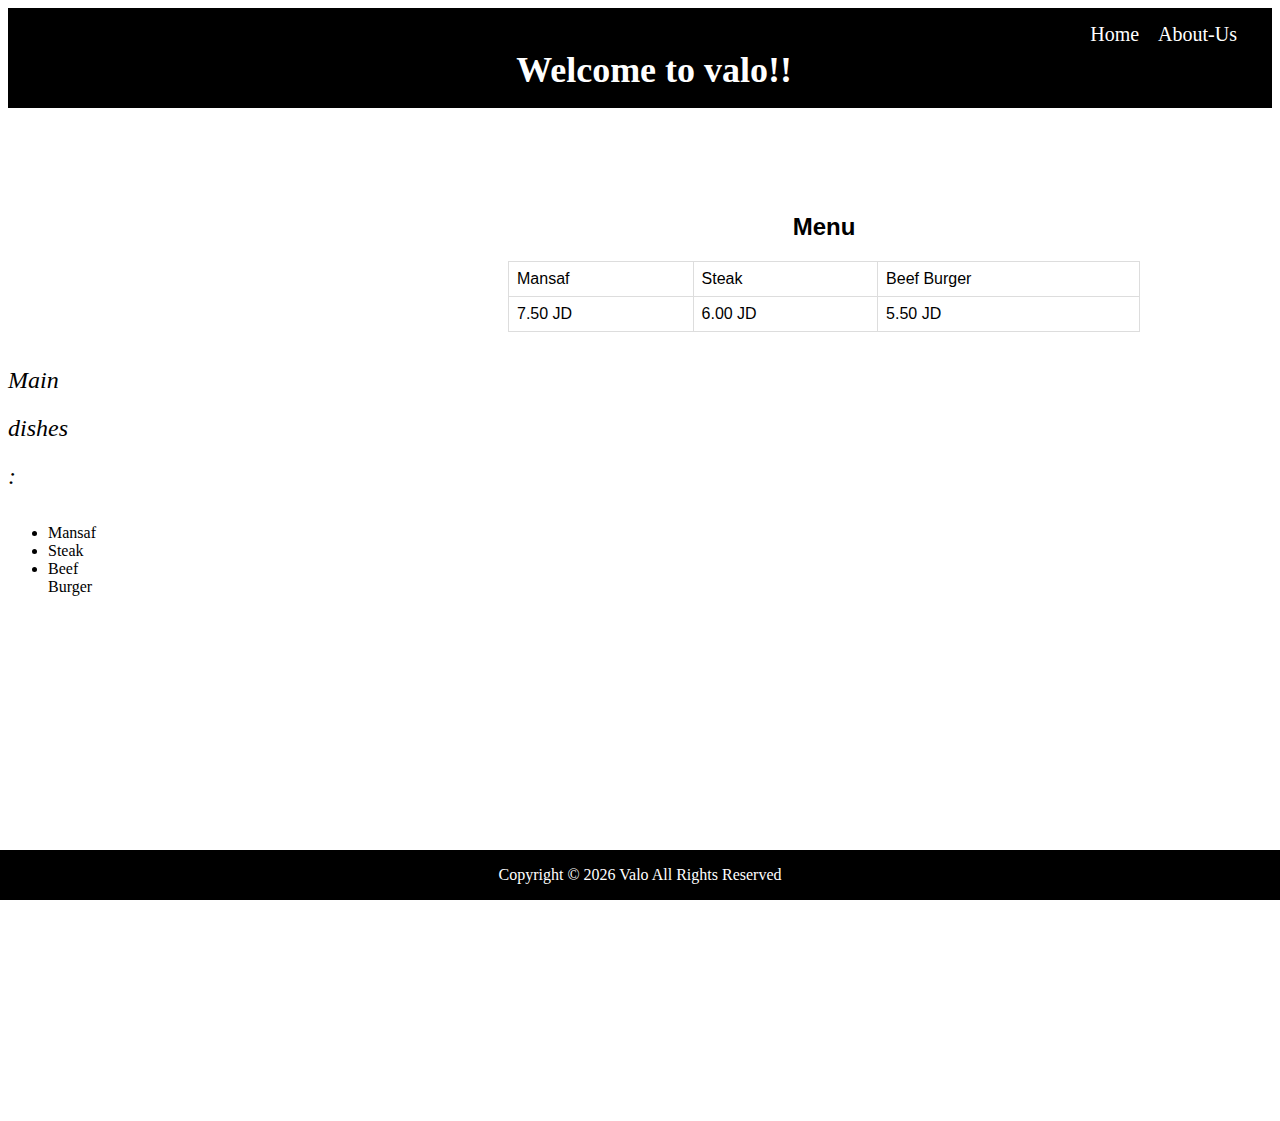
==== index.html @ 813fd275 "HTML" ====
<!DOCTYPE html>
<html lang="en">
<head>
    <meta charset="UTF-8">
    <meta http-equiv="X-UA-Compatible" content="IE=edge">
    <meta name="viewport" content="width=device-width, initial-scale=1.0">
    <title>Valo Restaurant</title>
</head>
<style>
    *
{
box-sizing: border-box;
}

nav
{
background-color: black;
width: 100%;
height: 100px;
margin: 5px 0px;
padding: 5px 15px;
}

.right
{
float: right;
padding: 10px 5px;

}

.right a 
{
   
margin-right: 15px;
font-size: 20px;
text-decoration: none;
color: white; 
   
}
.right a:hover
{
color: red;
font-size: 20px;

}
.left
{
float: left;

}

.left img
{

width: 8%;
}
.mid
{
    text-align: center;
    color: white;
    font-size: large;
    margin-left: 200px;
    
}
main
{

width: 100%;
height: 1000px;
margin: 5px 0px;
padding-top: 70px;

}

table {
  font-family: arial, sans-serif;
  border-collapse: collapse;
  width: 50%;
  margin-left: 500px;
}

td, th {
  border: 1px solid #dddddd;
  text-align: left;
  padding: 8px;
}

   
.menu
{
    margin-top: 10px;
    text-align: center;

}
.menu h1
{
    padding-top: 10px;
    text-transform: capitalize;
    letter-spacing: 3px;

}
.menu p
{
    font-size: 20px;
    line-height: 2;
}
.dishes
{
    margin-right: 1550px;
    
}
.dishes p
{
    font-size: x-large;
    font-style: italic;
    font-family: 'Times New Roman', Times, serif;
}
.images
{
    margin-left: 1500px;
    
}
footer {
    position: fixed;
    left: 0;
    bottom: 0;
    width: 100%;
    background-color: black;
    color: white;
    text-align: center;
  }
</style>
<body>
    <nav>
           <!--   
            <div class="left">
         
            <img src="img/chef.png" alt="">

            </div>  -->

        <div class="right">
 
            <a href="index.html">Home</a>
            <a href="about.html">About-Us</a>
            
        </div>

        <div class="mid">
            <h1><p>Welcome to valo!!</p></h1>
        </div>
    </nav>
    <main>
        <div class="menu">
               
            <table>
                <thead>
                <caption><h2>Menu</h2> </caption>
                
            </thead>
                <tr>
                    <td colspan="1">Mansaf</td>
                    <td>Steak</td>
                    <td>Beef Burger</td>
                </tr>
                <tr>
                    <td>7.50 JD</td>
                    <td>6.00 JD</td>
                    <td>5.50 JD</td>
                   

                </tr>
            </table>  

            <div class="dishes">
            <p>Main dishes :</p>
            <ul>
            <li>Mansaf</li>
            <li>Steak</li>
            <li>Beef Burger</li>
            </ul>
            </div>

            <div class="images">
                <img src="img/mansaf.jpg" alt="" width="50%">
                <img src="img/steak.jpg" alt="" width="50%">
                <img src="img/burger.jpg" alt="" width="50%">

            </div>
    </main>
    <footer>
        <div>
            <p>Copyright &copy; <script>document.write(new Date().getFullYear())</script>
                Valo All Rights Reserved</p> 
        </div>
        
    </footer>
</body>
</html>
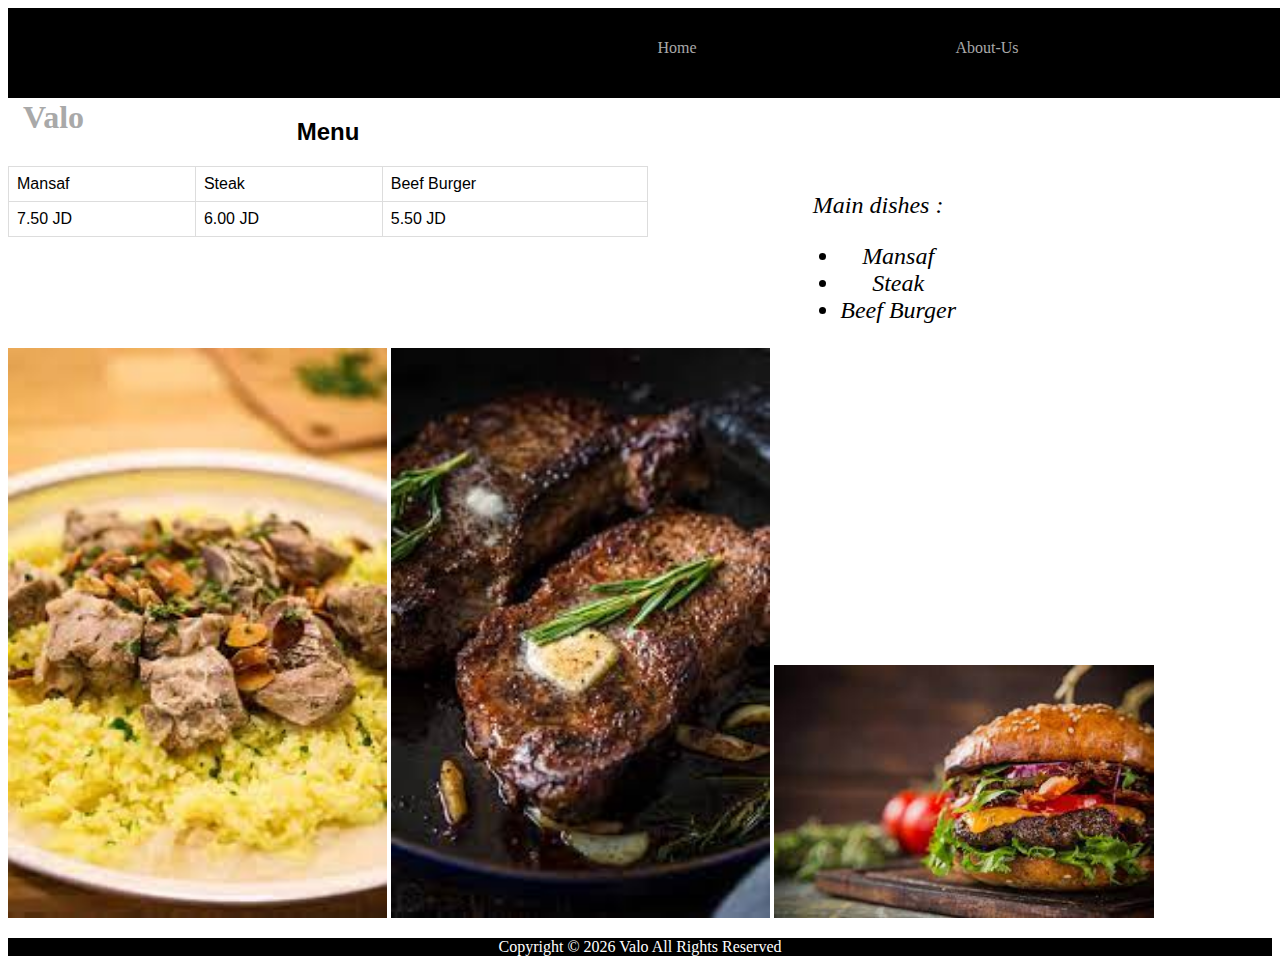
==== commit 7062f3ec: "CSS-Style" ====
--- a/index.html
+++ b/index.html
@@ -4,150 +4,23 @@
     <meta charset="UTF-8">
     <meta http-equiv="X-UA-Compatible" content="IE=edge">
     <meta name="viewport" content="width=device-width, initial-scale=1.0">
+    <link rel="stylesheet" href="style.css">
     <title>Valo Restaurant</title>
 </head>
-<style>
-    *
-{
-box-sizing: border-box;
-}
 
-nav
-{
-background-color: black;
-width: 100%;
-height: 100px;
-margin: 5px 0px;
-padding: 5px 15px;
-}
-
-.right
-{
-float: right;
-padding: 10px 5px;
-
-}
-
-.right a 
-{
-   
-margin-right: 15px;
-font-size: 20px;
-text-decoration: none;
-color: white; 
-   
-}
-.right a:hover
-{
-color: red;
-font-size: 20px;
-
-}
-.left
-{
-float: left;
-
-}
-
-.left img
-{
-
-width: 8%;
-}
-.mid
-{
-    text-align: center;
-    color: white;
-    font-size: large;
-    margin-left: 200px;
-    
-}
-main
-{
-
-width: 100%;
-height: 1000px;
-margin: 5px 0px;
-padding-top: 70px;
-
-}
-
-table {
-  font-family: arial, sans-serif;
-  border-collapse: collapse;
-  width: 50%;
-  margin-left: 500px;
-}
-
-td, th {
-  border: 1px solid #dddddd;
-  text-align: left;
-  padding: 8px;
-}
-
-   
-.menu
-{
-    margin-top: 10px;
-    text-align: center;
-
-}
-.menu h1
-{
-    padding-top: 10px;
-    text-transform: capitalize;
-    letter-spacing: 3px;
-
-}
-.menu p
-{
-    font-size: 20px;
-    line-height: 2;
-}
-.dishes
-{
-    margin-right: 1550px;
-    
-}
-.dishes p
-{
-    font-size: x-large;
-    font-style: italic;
-    font-family: 'Times New Roman', Times, serif;
-}
-.images
-{
-    margin-left: 1500px;
-    
-}
-footer {
-    position: fixed;
-    left: 0;
-    bottom: 0;
-    width: 100%;
-    background-color: black;
-    color: white;
-    text-align: center;
-  }
-</style>
 <body>
     <nav>
-           <!--   
-            <div class="left">
-         
-            <img src="img/chef.png" alt="">
 
-            </div>  -->
 
         <div class="right">
- 
-            <a href="index.html">Home</a>
-            <a href="about.html">About-Us</a>
-            
+            <ul type="none">
+            <li><a href="index.html">Home</a></li>
+            <li><a href="about.html">About-Us</a></li>
+            </ul>
         </div>
 
-        <div class="mid">
-            <h1><p>Welcome to valo!!</p></h1>
+        <div class="left">
+            <h1><p>Valo</p></h1>
         </div>
     </nav>
     <main>
@@ -182,10 +55,14 @@
             </div>
 
             <div class="images">
-                <img src="img/mansaf.jpg" alt="" width="50%">
-                <img src="img/steak.jpg" alt="" width="50%">
-                <img src="img/burger.jpg" alt="" width="50%">
-
+                
+                    <img src="img/mansaf.jpg" alt="" width="30%">
+               
+                
+                    <img src="img/steak.jpg" alt="" width="30%">
+               
+                    <img src="img/burger.jpg" alt="" width="30%">
+                
             </div>
     </main>
     <footer>
--- a/style.css
+++ b/style.css
@@ -0,0 +1,91 @@
+nav
+    {
+        background-color: black;
+    width: 100%;
+    height: 80px;
+   
+    padding: 5px 15px;
+    }
+    .right
+    {
+        width: 900px;
+        float: right;
+        
+        border: 0px solid ;
+    }
+    .right ul li
+    {
+        width: 120px;
+        float: left;
+        margin: 10px auto;
+        text-align: center;
+        padding-left: 190px;
+    }
+    .right ul li a 
+    {
+        text-decoration: none;
+        color: darkgray;
+    }
+   
+    .right ul li a:hover
+    {
+        color: red;
+    }
+    .left
+    {
+        width: 900px;
+        float: left;
+        border: 0px solid ;
+    }
+    .left p
+    {
+        color: darkgray;
+    }
+    table {
+    font-family: arial, sans-serif;
+     border-collapse: collapse;
+     width: 50%;
+     position: absolute;
+    
+      }
+
+    td, th {
+     border: 1px solid #dddddd;
+     text-align: left;
+     padding: 8px;
+      }
+      .dishes
+      {
+        float: right;
+        text-align: center;
+        padding-left: 50%;
+        padding-right: 25%;
+        font-size: x-large;
+        font-style: italic;
+        font-family: 'Times New Roman', Times, serif;
+      }
+     footer
+     {
+        position: relative;
+        text-align: center;
+        background-color: black;
+       
+        
+        
+     }
+     footer p
+     {
+       
+        color: white;
+     }
+
+     .about h1
+    {
+    text-align: center;
+    font-style: italic;
+    }
+    .about p
+    {
+    text-align: center;
+    font-size: larger;
+    }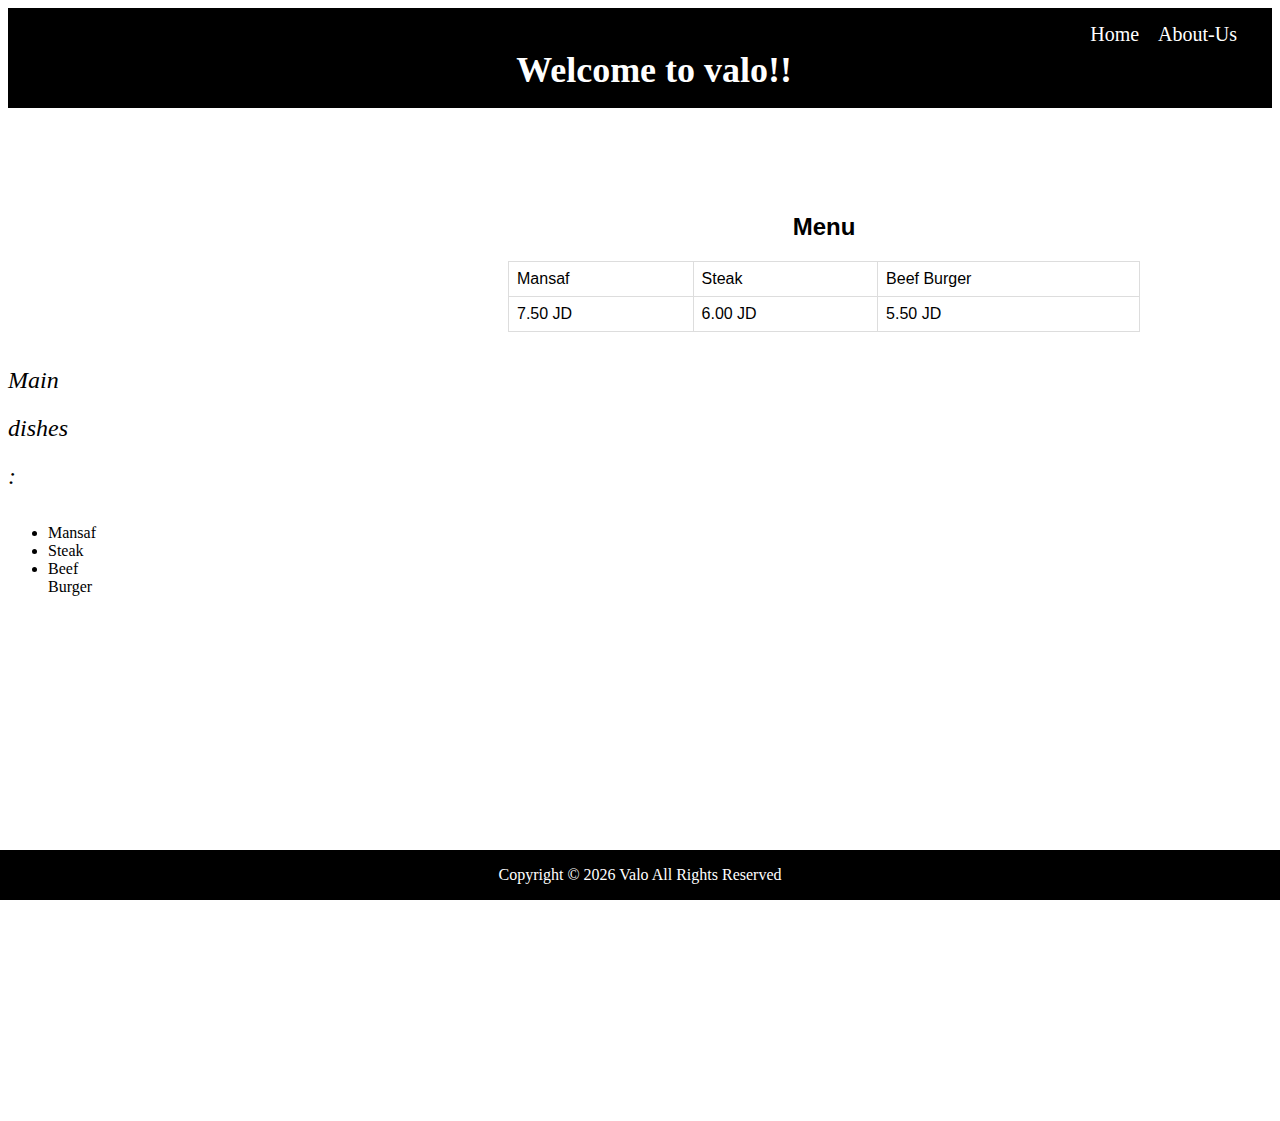
==== commit 01aac1c7: "Revert "CSS-Style"" ====
--- a/index.html
+++ b/index.html
@@ -4,23 +4,150 @@
     <meta charset="UTF-8">
     <meta http-equiv="X-UA-Compatible" content="IE=edge">
     <meta name="viewport" content="width=device-width, initial-scale=1.0">
-    <link rel="stylesheet" href="style.css">
     <title>Valo Restaurant</title>
 </head>
+<style>
+    *
+{
+box-sizing: border-box;
+}
 
+nav
+{
+background-color: black;
+width: 100%;
+height: 100px;
+margin: 5px 0px;
+padding: 5px 15px;
+}
+
+.right
+{
+float: right;
+padding: 10px 5px;
+
+}
+
+.right a 
+{
+   
+margin-right: 15px;
+font-size: 20px;
+text-decoration: none;
+color: white; 
+   
+}
+.right a:hover
+{
+color: red;
+font-size: 20px;
+
+}
+.left
+{
+float: left;
+
+}
+
+.left img
+{
+
+width: 8%;
+}
+.mid
+{
+    text-align: center;
+    color: white;
+    font-size: large;
+    margin-left: 200px;
+    
+}
+main
+{
+
+width: 100%;
+height: 1000px;
+margin: 5px 0px;
+padding-top: 70px;
+
+}
+
+table {
+  font-family: arial, sans-serif;
+  border-collapse: collapse;
+  width: 50%;
+  margin-left: 500px;
+}
+
+td, th {
+  border: 1px solid #dddddd;
+  text-align: left;
+  padding: 8px;
+}
+
+   
+.menu
+{
+    margin-top: 10px;
+    text-align: center;
+
+}
+.menu h1
+{
+    padding-top: 10px;
+    text-transform: capitalize;
+    letter-spacing: 3px;
+
+}
+.menu p
+{
+    font-size: 20px;
+    line-height: 2;
+}
+.dishes
+{
+    margin-right: 1550px;
+    
+}
+.dishes p
+{
+    font-size: x-large;
+    font-style: italic;
+    font-family: 'Times New Roman', Times, serif;
+}
+.images
+{
+    margin-left: 1500px;
+    
+}
+footer {
+    position: fixed;
+    left: 0;
+    bottom: 0;
+    width: 100%;
+    background-color: black;
+    color: white;
+    text-align: center;
+  }
+</style>
 <body>
     <nav>
+           <!--   
+            <div class="left">
+         
+            <img src="img/chef.png" alt="">
 
+            </div>  -->
 
         <div class="right">
-            <ul type="none">
-            <li><a href="index.html">Home</a></li>
-            <li><a href="about.html">About-Us</a></li>
-            </ul>
+ 
+            <a href="index.html">Home</a>
+            <a href="about.html">About-Us</a>
+            
         </div>
 
-        <div class="left">
-            <h1><p>Valo</p></h1>
+        <div class="mid">
+            <h1><p>Welcome to valo!!</p></h1>
         </div>
     </nav>
     <main>
@@ -55,14 +182,10 @@
             </div>
 
             <div class="images">
-                
-                    <img src="img/mansaf.jpg" alt="" width="30%">
-               
-                
-                    <img src="img/steak.jpg" alt="" width="30%">
-               
-                    <img src="img/burger.jpg" alt="" width="30%">
-                
+                <img src="img/mansaf.jpg" alt="" width="50%">
+                <img src="img/steak.jpg" alt="" width="50%">
+                <img src="img/burger.jpg" alt="" width="50%">
+
             </div>
     </main>
     <footer>
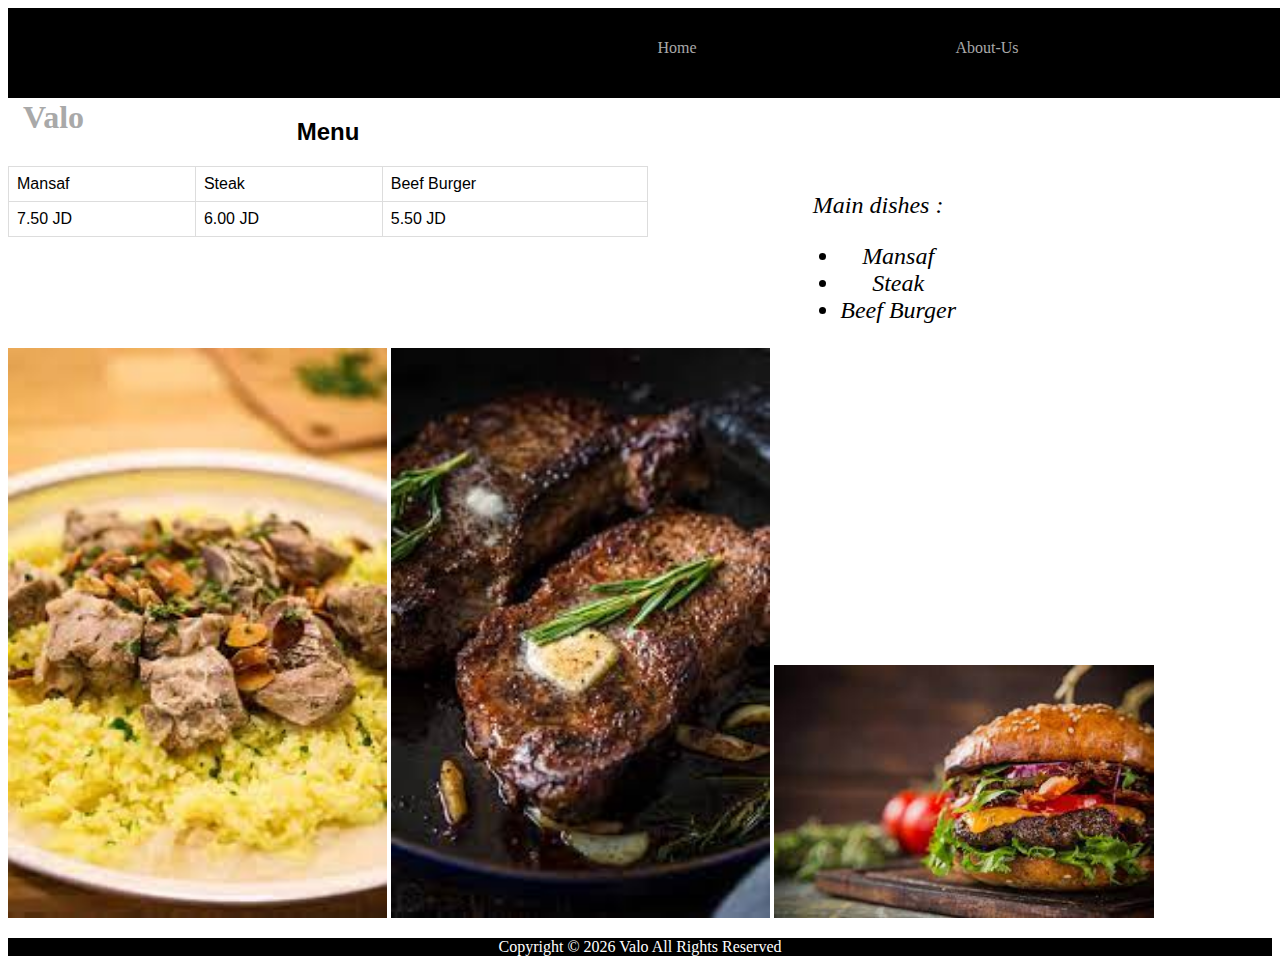
==== commit bdf830fc: "Style" ====
--- a/index.html
+++ b/index.html
@@ -4,150 +4,23 @@
     <meta charset="UTF-8">
     <meta http-equiv="X-UA-Compatible" content="IE=edge">
     <meta name="viewport" content="width=device-width, initial-scale=1.0">
+    <link rel="stylesheet" href="style.css">
     <title>Valo Restaurant</title>
 </head>
-<style>
-    *
-{
-box-sizing: border-box;
-}
 
-nav
-{
-background-color: black;
-width: 100%;
-height: 100px;
-margin: 5px 0px;
-padding: 5px 15px;
-}
-
-.right
-{
-float: right;
-padding: 10px 5px;
-
-}
-
-.right a 
-{
-   
-margin-right: 15px;
-font-size: 20px;
-text-decoration: none;
-color: white; 
-   
-}
-.right a:hover
-{
-color: red;
-font-size: 20px;
-
-}
-.left
-{
-float: left;
-
-}
-
-.left img
-{
-
-width: 8%;
-}
-.mid
-{
-    text-align: center;
-    color: white;
-    font-size: large;
-    margin-left: 200px;
-    
-}
-main
-{
-
-width: 100%;
-height: 1000px;
-margin: 5px 0px;
-padding-top: 70px;
-
-}
-
-table {
-  font-family: arial, sans-serif;
-  border-collapse: collapse;
-  width: 50%;
-  margin-left: 500px;
-}
-
-td, th {
-  border: 1px solid #dddddd;
-  text-align: left;
-  padding: 8px;
-}
-
-   
-.menu
-{
-    margin-top: 10px;
-    text-align: center;
-
-}
-.menu h1
-{
-    padding-top: 10px;
-    text-transform: capitalize;
-    letter-spacing: 3px;
-
-}
-.menu p
-{
-    font-size: 20px;
-    line-height: 2;
-}
-.dishes
-{
-    margin-right: 1550px;
-    
-}
-.dishes p
-{
-    font-size: x-large;
-    font-style: italic;
-    font-family: 'Times New Roman', Times, serif;
-}
-.images
-{
-    margin-left: 1500px;
-    
-}
-footer {
-    position: fixed;
-    left: 0;
-    bottom: 0;
-    width: 100%;
-    background-color: black;
-    color: white;
-    text-align: center;
-  }
-</style>
 <body>
     <nav>
-           <!--   
-            <div class="left">
-         
-            <img src="img/chef.png" alt="">
 
-            </div>  -->
 
         <div class="right">
- 
-            <a href="index.html">Home</a>
-            <a href="about.html">About-Us</a>
-            
+            <ul type="none">
+            <li><a href="index.html">Home</a></li>
+            <li><a href="about.html">About-Us</a></li>
+            </ul>
         </div>
 
-        <div class="mid">
-            <h1><p>Welcome to valo!!</p></h1>
+        <div class="left">
+            <h1><p>Valo</p></h1>
         </div>
     </nav>
     <main>
@@ -182,10 +55,14 @@
             </div>
 
             <div class="images">
-                <img src="img/mansaf.jpg" alt="" width="50%">
-                <img src="img/steak.jpg" alt="" width="50%">
-                <img src="img/burger.jpg" alt="" width="50%">
-
+                
+                    <img src="img/mansaf.jpg" alt="" width="30%">
+               
+                
+                    <img src="img/steak.jpg" alt="" width="30%">
+               
+                    <img src="img/burger.jpg" alt="" width="30%">
+                
             </div>
     </main>
     <footer>
--- a/style.css
+++ b/style.css
@@ -0,0 +1,91 @@
+nav
+    {
+        background-color: black;
+    width: 100%;
+    height: 80px;
+   
+    padding: 5px 15px;
+    }
+    .right
+    {
+        width: 900px;
+        float: right;
+        
+        border: 0px solid ;
+    }
+    .right ul li
+    {
+        width: 120px;
+        float: left;
+        margin: 10px auto;
+        text-align: center;
+        padding-left: 190px;
+    }
+    .right ul li a 
+    {
+        text-decoration: none;
+        color: darkgray;
+    }
+   
+    .right ul li a:hover
+    {
+        color: red;
+    }
+    .left
+    {
+        width: 900px;
+        float: left;
+        border: 0px solid ;
+    }
+    .left p
+    {
+        color: darkgray;
+    }
+    table {
+    font-family: arial, sans-serif;
+     border-collapse: collapse;
+     width: 50%;
+     position: absolute;
+    
+      }
+
+    td, th {
+     border: 1px solid #dddddd;
+     text-align: left;
+     padding: 8px;
+      }
+      .dishes
+      {
+        float: right;
+        text-align: center;
+        padding-left: 50%;
+        padding-right: 25%;
+        font-size: x-large;
+        font-style: italic;
+        font-family: 'Times New Roman', Times, serif;
+      }
+     footer
+     {
+        position: relative;
+        text-align: center;
+        background-color: black;
+       
+        
+        
+     }
+     footer p
+     {
+       
+        color: white;
+     }
+
+     .about h1
+    {
+    text-align: center;
+    font-style: italic;
+    }
+    .about p
+    {
+    text-align: center;
+    font-size: larger;
+    }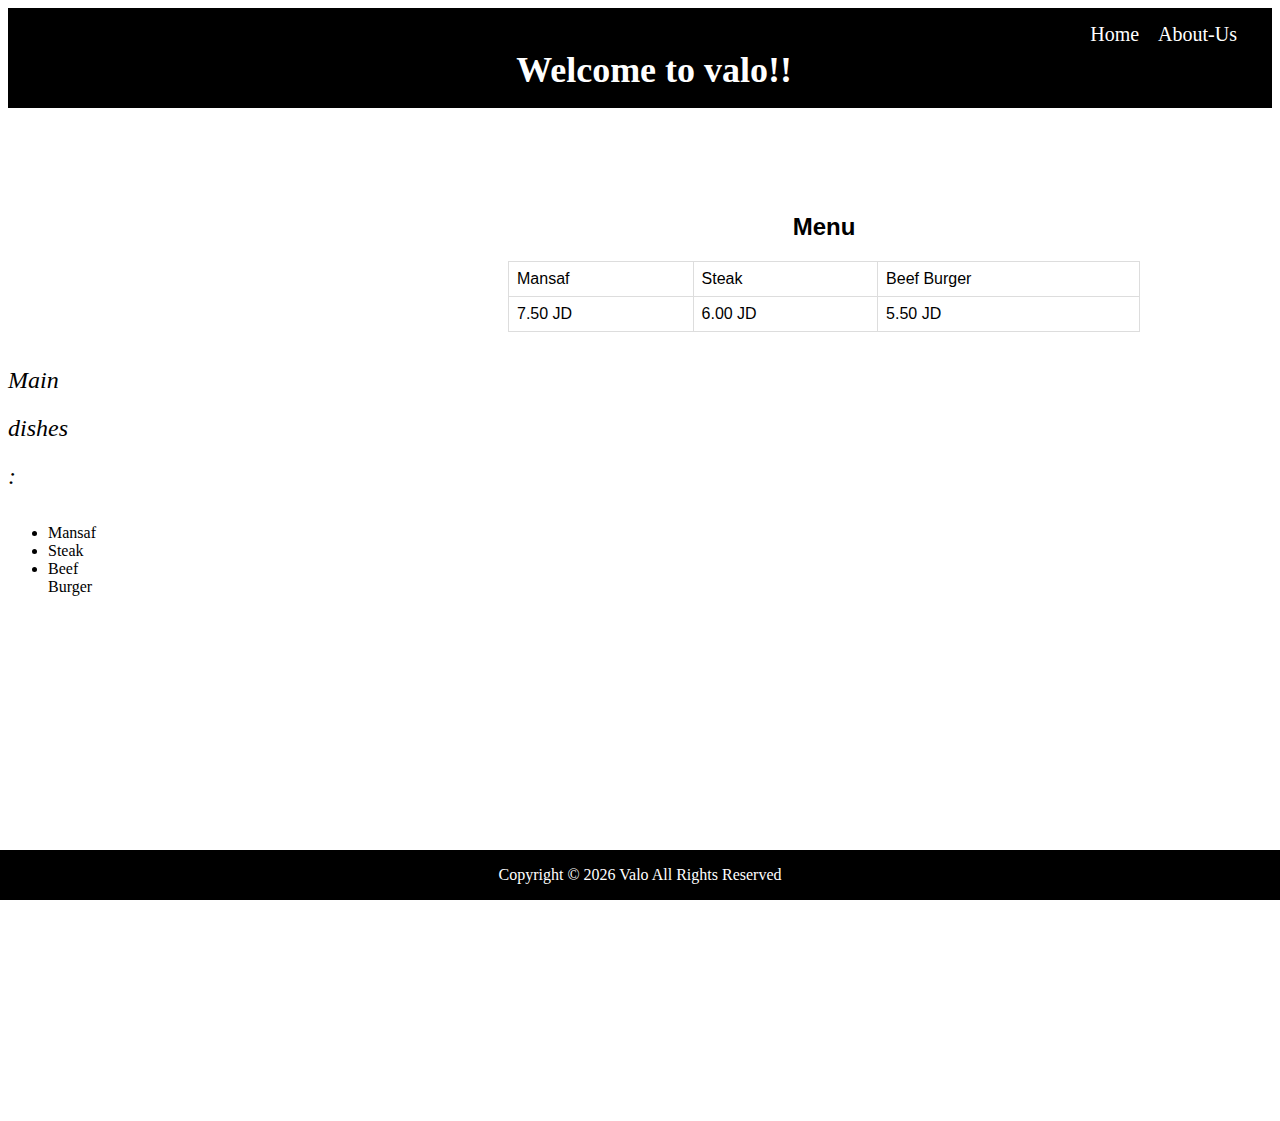
==== commit 413df5c5: "Revert "Style"" ====
--- a/index.html
+++ b/index.html
@@ -4,23 +4,150 @@
     <meta charset="UTF-8">
     <meta http-equiv="X-UA-Compatible" content="IE=edge">
     <meta name="viewport" content="width=device-width, initial-scale=1.0">
-    <link rel="stylesheet" href="style.css">
     <title>Valo Restaurant</title>
 </head>
+<style>
+    *
+{
+box-sizing: border-box;
+}
 
+nav
+{
+background-color: black;
+width: 100%;
+height: 100px;
+margin: 5px 0px;
+padding: 5px 15px;
+}
+
+.right
+{
+float: right;
+padding: 10px 5px;
+
+}
+
+.right a 
+{
+   
+margin-right: 15px;
+font-size: 20px;
+text-decoration: none;
+color: white; 
+   
+}
+.right a:hover
+{
+color: red;
+font-size: 20px;
+
+}
+.left
+{
+float: left;
+
+}
+
+.left img
+{
+
+width: 8%;
+}
+.mid
+{
+    text-align: center;
+    color: white;
+    font-size: large;
+    margin-left: 200px;
+    
+}
+main
+{
+
+width: 100%;
+height: 1000px;
+margin: 5px 0px;
+padding-top: 70px;
+
+}
+
+table {
+  font-family: arial, sans-serif;
+  border-collapse: collapse;
+  width: 50%;
+  margin-left: 500px;
+}
+
+td, th {
+  border: 1px solid #dddddd;
+  text-align: left;
+  padding: 8px;
+}
+
+   
+.menu
+{
+    margin-top: 10px;
+    text-align: center;
+
+}
+.menu h1
+{
+    padding-top: 10px;
+    text-transform: capitalize;
+    letter-spacing: 3px;
+
+}
+.menu p
+{
+    font-size: 20px;
+    line-height: 2;
+}
+.dishes
+{
+    margin-right: 1550px;
+    
+}
+.dishes p
+{
+    font-size: x-large;
+    font-style: italic;
+    font-family: 'Times New Roman', Times, serif;
+}
+.images
+{
+    margin-left: 1500px;
+    
+}
+footer {
+    position: fixed;
+    left: 0;
+    bottom: 0;
+    width: 100%;
+    background-color: black;
+    color: white;
+    text-align: center;
+  }
+</style>
 <body>
     <nav>
+           <!--   
+            <div class="left">
+         
+            <img src="img/chef.png" alt="">
 
+            </div>  -->
 
         <div class="right">
-            <ul type="none">
-            <li><a href="index.html">Home</a></li>
-            <li><a href="about.html">About-Us</a></li>
-            </ul>
+ 
+            <a href="index.html">Home</a>
+            <a href="about.html">About-Us</a>
+            
         </div>
 
-        <div class="left">
-            <h1><p>Valo</p></h1>
+        <div class="mid">
+            <h1><p>Welcome to valo!!</p></h1>
         </div>
     </nav>
     <main>
@@ -55,14 +182,10 @@
             </div>
 
             <div class="images">
-                
-                    <img src="img/mansaf.jpg" alt="" width="30%">
-               
-                
-                    <img src="img/steak.jpg" alt="" width="30%">
-               
-                    <img src="img/burger.jpg" alt="" width="30%">
-                
+                <img src="img/mansaf.jpg" alt="" width="50%">
+                <img src="img/steak.jpg" alt="" width="50%">
+                <img src="img/burger.jpg" alt="" width="50%">
+
             </div>
     </main>
     <footer>
